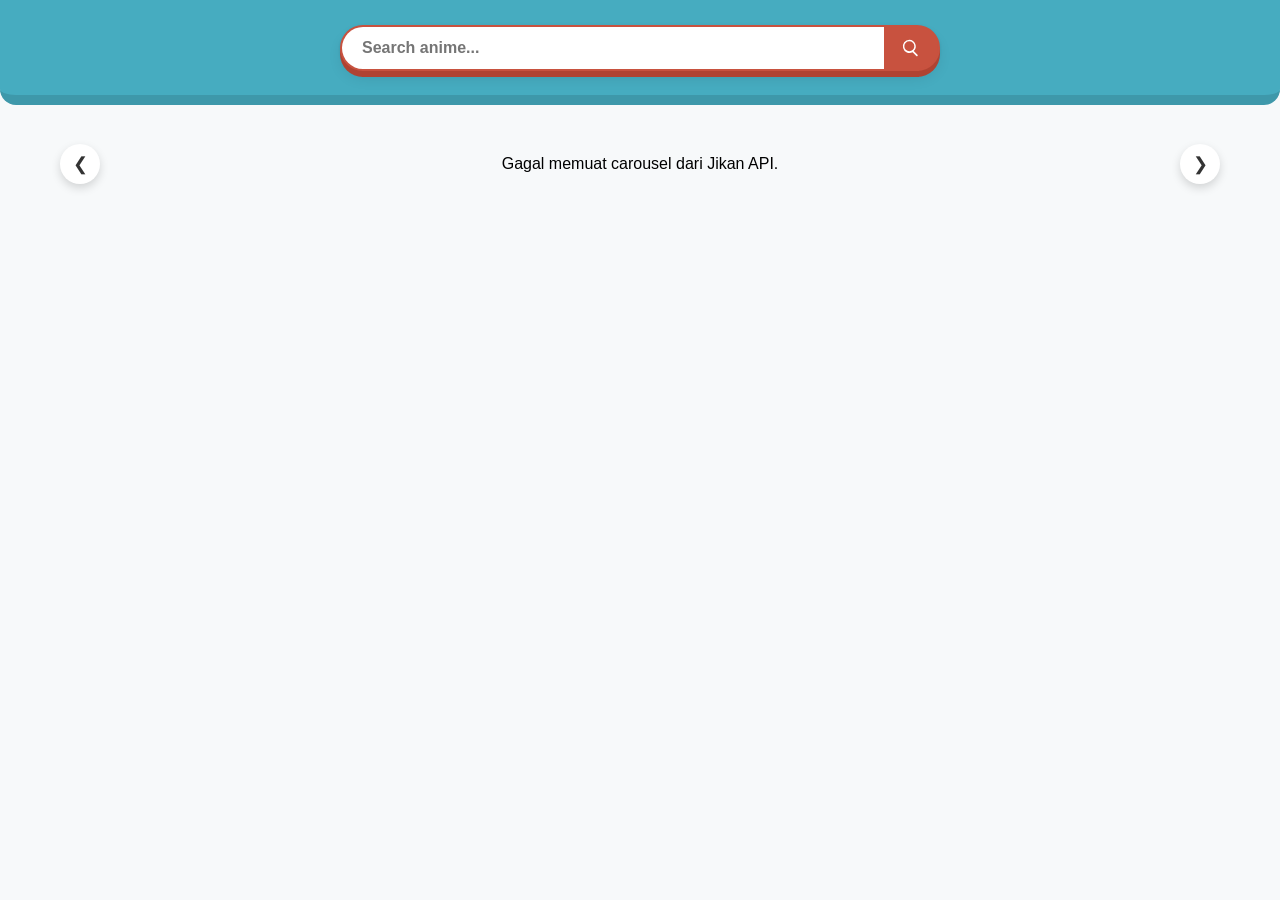
==== index.html @ 281ada4b "shit and stuff" ====
<!DOCTYPE html>
<html lang="id">
    <head>
        <meta charset="UTF-8">
        <meta name="viewport" content="width=device-width, initial-scale=1.0">
        <title>Anime Search & Showcase</title>
        <link href="https://fonts.cdnfonts.com/css/sf-pro-display" rel="stylesheet">
        <link rel="stylesheet" href="./components.css">
        <link rel="stylesheet" href="./style.css">
    </head>
    <body>

        <!-- HEADER & SEARCH BAR -->
        <header class="search-container">
            <!-- Form mengarah ke search.html -->
            <form class="search-bar" id="search-form" action="search.html" method="GET">
                <input type="text" name="q" id="search-input" placeholder="Search anime..." aria-label="Search anime" required />
                <button type="submit" aria-label="Search">
                    <svg xmlns="http://www.w3.org/2000/svg" viewBox="0 0 24 24" fill="currentColor" width="20" height="20">
                        <path d="M10 2a8 8 0 015.29 13.71l4.5 4.5a1 1 0 01-1.42 1.42l-4.5-4.5A8 8 0 1110 2zm0 2a6 6 0 100 12 6 6 0 000-12z"/>
                    </svg>
                </button>
            </form>
        </header>

        <main class="main-content">
            <!-- CAROUSEL SHOWCASE -->
            <section id="carousel-section" class="carousel-container">
                <button class="nav-btn prev-btn" aria-label="Previous Slide">&#10094;</button>
                <div class="carousel-wrapper">
                    <div class="carousel-track"></div>
                </div>
                <button class="nav-btn next-btn" aria-label="Next Slide">&#10095;</button>
            </section>
        </main>

        <script src="https://code.jquery.com/jquery-3.7.1.min.js"></script>
        <script src="script.js"></script>
    </body>
</html>
---- components.css ----
.drop-shadow {
    background-color: black !important;
    box-shadow:
            0 1px 3px 0 rgba(0, 0, 0, 0.1),        /* Layer 1: Subtle edge */
            0 8px 16px -4px rgba(0, 0, 0, 0.08),    /* Layer 2: Soft ambient */
            0 30px 10px -10px rgba(0, 0, 0, 0.04);  /* Layer 3: Deep elevation */
}
---- style.css ----
* {
    margin: 0;
    padding: 0;
    box-sizing: border-box;
    font-family: "SF Pro Display", -apple-system, BlinkMacSystemFont, sans-serif;
}

body {
    background-color: #f7f9fa;
    min-height: 100vh;
}

/* 1. Header Search Bar */
.search-container {
    background-color: #46ACC0;
    padding: 25px 16px 24px;
    border-radius: 0 0 16px 16px;
    border-bottom: 10px solid #3E98AA;
    width: 100%;
    display: flex;
    justify-content: center;
    align-items: center;
    position: sticky;
    top: 0;
    z-index: 100;
}

.search-bar {
    display: flex;
    align-items: center;
    background-color: #C8523F;
    border: 2px solid #C8523F;
    border-radius: 9999px;
    width: 90%;
    max-width: 600px;
    margin: 0 auto;
    box-shadow:
        0 6px 0 0 #B04332,
        0 1px 3px 0 rgba(0, 0, 0, 0.1),
        0 8px 16px -4px rgba(0, 0, 0, 0.15);
}

.search-bar input {
    border: none;
    outline: none;
    background-color: #ffffff;
    border-radius: 9999px 0 0 9999px;
    flex: 1 1 auto;
    min-width: 0;
    font-size: 16px;
    font-weight: bold;
    color: #333;
    padding: 12px 16px 12px 20px;
}

.search-bar button {
    border: none;
    outline: none;
    background: transparent;
    color: #ffffff;
    flex-shrink: 0;
    width: 54px;
    align-self: stretch;
    display: flex;
    align-items: center;
    justify-content: center;
    cursor: pointer;
}

/* 2. Main Content Wrapper */
.main-content {
    max-width: 1200px;
    margin: 30px auto;
    padding: 0 20px;
}

/* --- CAROUSEL STYLES --- */
.carousel-container {
    position: relative;
    padding: 0 40px;
    box-sizing: border-box;
}

.carousel-wrapper {
    overflow: hidden;
    width: 100%;
    padding: 20px 0;
    -webkit-mask-image: linear-gradient(to right, transparent 0%, black 4%, black 96%, transparent 100%);
    mask-image: linear-gradient(to right, transparent 0%, black 4%, black 96%, transparent 100%);
}

.carousel-track {
    display: flex;
    gap: 16px;
    position: relative;
    left: 0;
    width: 100%;
    cursor: grab;
    user-select: none;
}

.carousel-track:active {
    cursor: grabbing;
}

/* --- GRID STYLES --- */
.results-grid {
    display: grid;
    grid-template-columns: repeat(3, 1fr);
    gap: 24px;
}

/* --- CARD GENERAL STYLES --- */
.card {
    background-color: #ffffff;
    border-radius: 16px;
    overflow: hidden;
    display: flex;
    flex-direction: column;
    box-shadow: 0 1px 3px 0 rgba(0, 0, 0, 0.08), 0 8px 16px -4px rgba(0, 0, 0, 0.06);
    transition: transform 0.2s ease, box-shadow 0.2s ease;
}

/* Ukuran kartu carousel di Desktop */
.carousel-track .card {
    flex: 0 0 calc((100% - 32px) / 3);
    min-width: calc((100% - 32px) / 3);
}

.card:hover {
    transform: translateY(-4px);
    box-shadow: 0 12px 24px rgba(0, 0, 0, 0.12);
}

.card.card-wide {
    grid-column: span 2;
}

.card-image {
    width: 100%;
    height: 220px;
    overflow: hidden;
}

.card-image img {
    width: 100%;
    height: 100%;
    object-fit: cover;
}

.card-content {
    padding: 18px;
    display: flex;
    flex-direction: column;
    gap: 6px;
    flex: 1;
}

.card-category {
    font-size: 12px;
    color: #888888;
    font-weight: 600;
}

.card-title {
    font-size: 20px;
    font-weight: 700;
    color: #111111;
}

.card-description {
    font-size: 13px;
    color: #666666;
    line-height: 1.4;
    display: -webkit-box;
    -webkit-line-clamp: 4;
    -webkit-box-orient: vertical;
    overflow: hidden;
    text-overflow: ellipsis;
}

.nav-btn {
    position: absolute;
    top: 50%;
    transform: translateY(-50%);
    width: 40px;
    height: 40px;
    background-color: #ffffff;
    border: none;
    border-radius: 50%;
    box-shadow: 0 4px 10px rgba(0, 0, 0, 0.15);
    cursor: pointer;
    font-size: 18px;
    color: #333;
    display: flex;
    align-items: center;
    justify-content: center;
    z-index: 10;
}

.prev-btn { left: 0; }
.next-btn { right: 0; }

.loading-state, .empty-state, .error-state {
    grid-column: 1 / -1;
    text-align: center;
    padding: 40px;
    font-size: 18px;
    color: #666;
}

/* 3. MOBILE VIEW */
@media (max-width: 768px) {
    .main-content {
        padding: 0 12px;
    }

    .carousel-container {
        padding: 0;
        height: 80vh;
    }

    .carousel-wrapper {
        height: 100%;
        padding: 0;
    }

    .carousel-track {
        height: 100%;
    }

    .carousel-track .card {
        flex: 0 0 85%;
        min-width: 85%;
        height: 100%;
    }

    .results-grid {
        display: flex;
        flex-direction: column;
        gap: 20px;
    }

    .results-grid .card, .results-grid .card.card-wide {
        width: 100%;
        height: 75vh;
    }

    .card-image {
        height: 55%;
    }

    .card-content {
        height: 45%;
        padding: 20px;
        overflow-y: auto;
    }

    .card-title {
        font-size: 24px;
    }

    .card-description {
        font-size: 15px;
        -webkit-line-clamp: 6;
    }
}
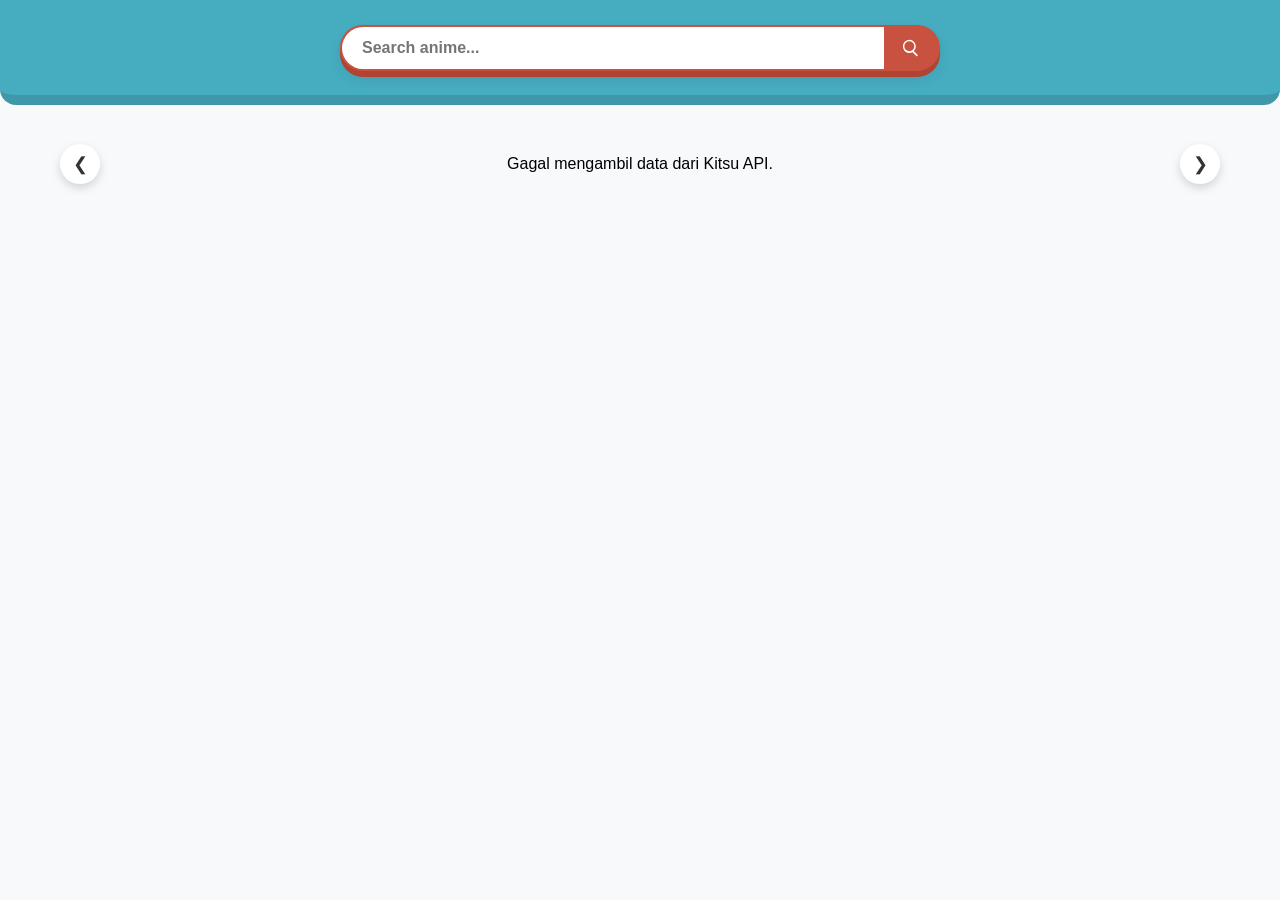
==== commit c6e5fa68: "Migrate to Kitsu API, problems with jikan" ====
--- a/index.html
+++ b/index.html
@@ -12,7 +12,6 @@
 
         <!-- HEADER & SEARCH BAR -->
         <header class="search-container">
-            <!-- Form mengarah ke search.html -->
             <form class="search-bar" id="search-form" action="search.html" method="GET">
                 <input type="text" name="q" id="search-input" placeholder="Search anime..." aria-label="Search anime" required />
                 <button type="submit" aria-label="Search">
